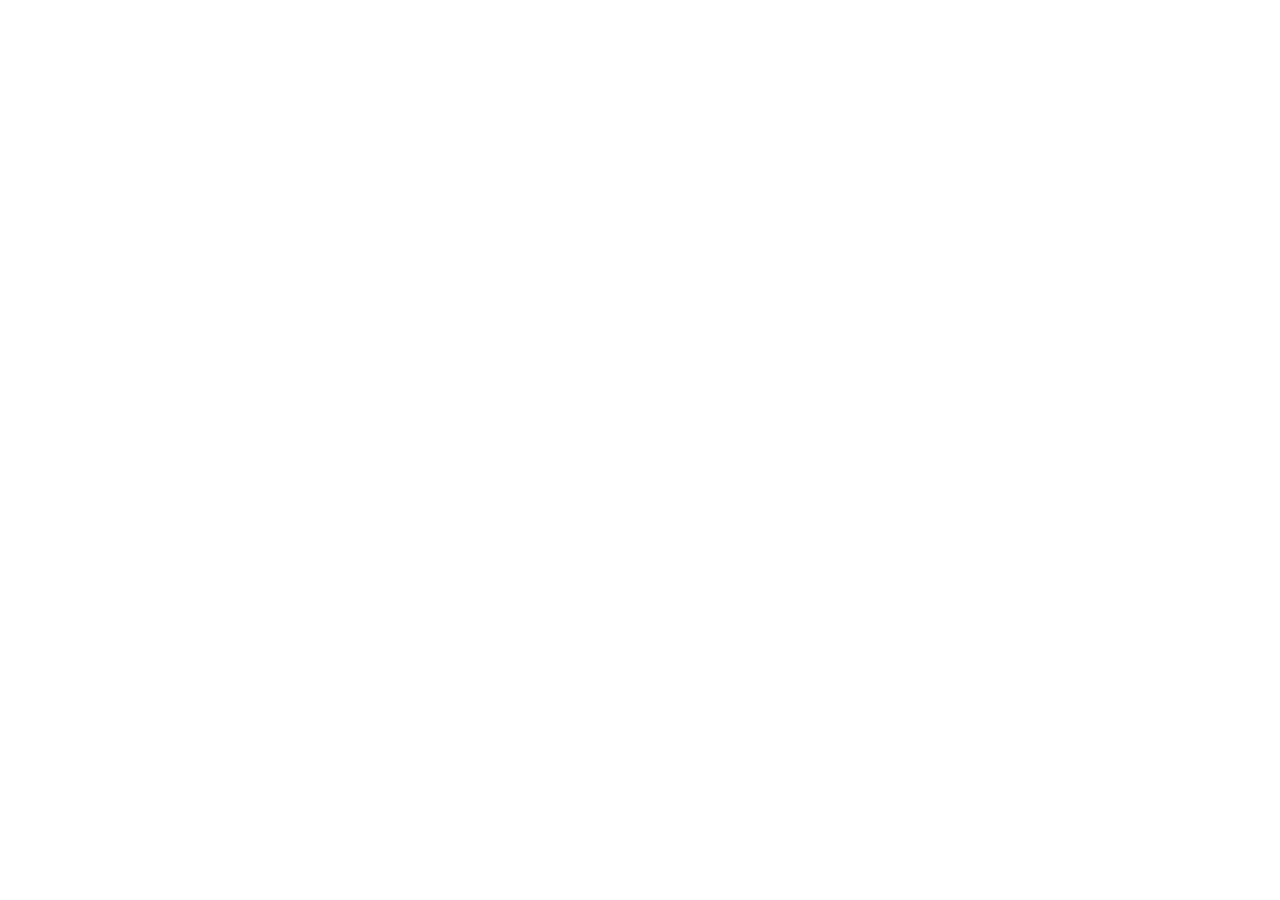
==== arrays.html @ 14571262 "arrays" ====
<!DOCTYPE html>
<html lang="en">
<head>
    <meta charset="UTF-8">
    <meta http-equiv="X-UA-Compatible" content="IE=edge">
    <meta name="viewport" content="width=device-width, initial-scale=1.0">
    <title>Document</title>
</head>
<body>

   <script src="./js/arrays.js"></script> 
</body>
</html>
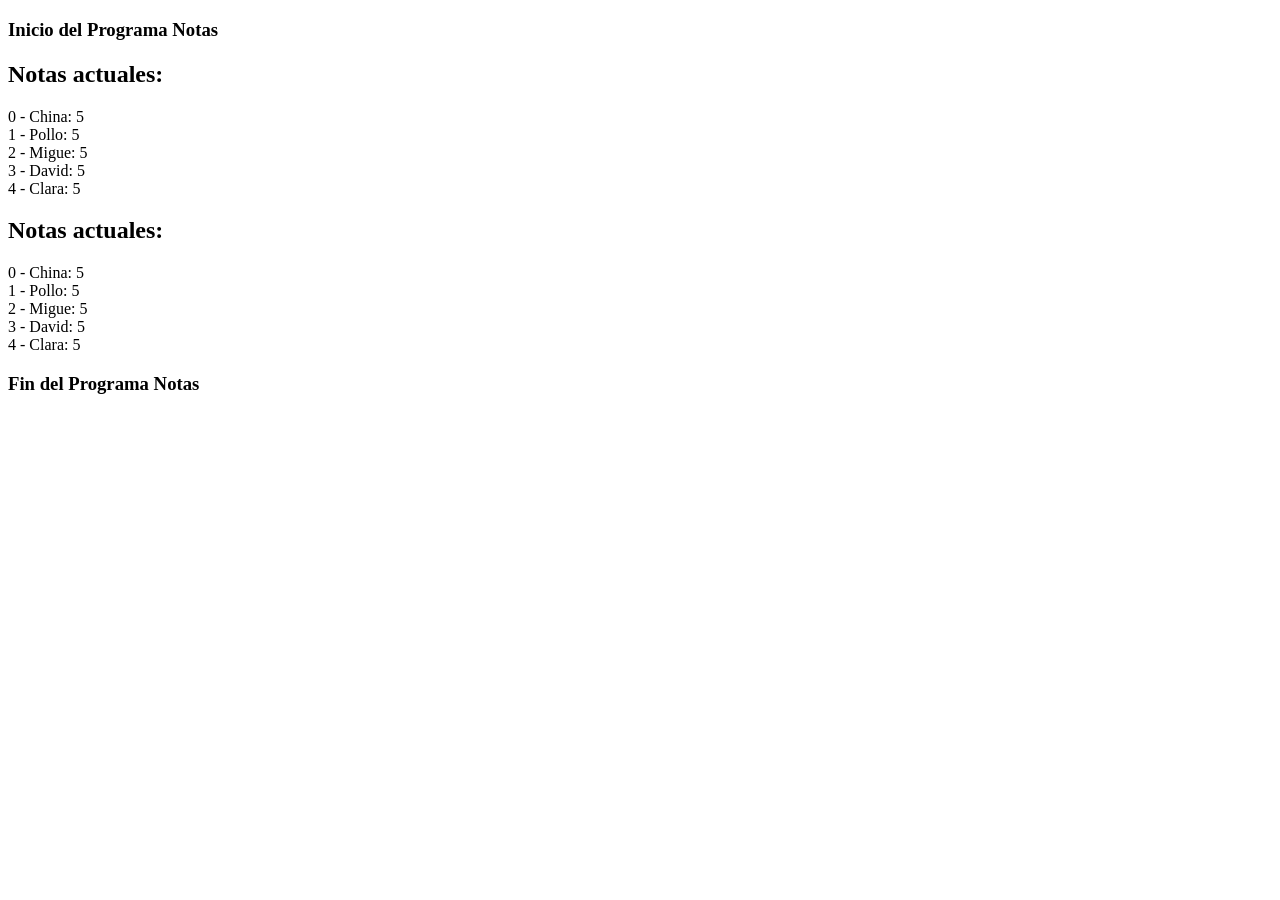
==== commit 65f88d82: "ejearrays" ====
--- a/arrays.html
+++ b/arrays.html
@@ -9,5 +9,16 @@
 <body>
 
    <script src="./js/arrays.js"></script> 
+   <script>
+    document.write(`<h3>Inicio del Programa Notas</h3>`);
+    mostrar();
+   
+    lista = window.prompt(`Introduzca el número del alumno (0-5)`, `0`);
+    lista = parseInt(lista);
+    modificar(lista);
+    mostrar();
+   
+    document.write(`<h3>Fin del Programa Notas</h3>`);
+    </script> 
 </body>
 </html>
